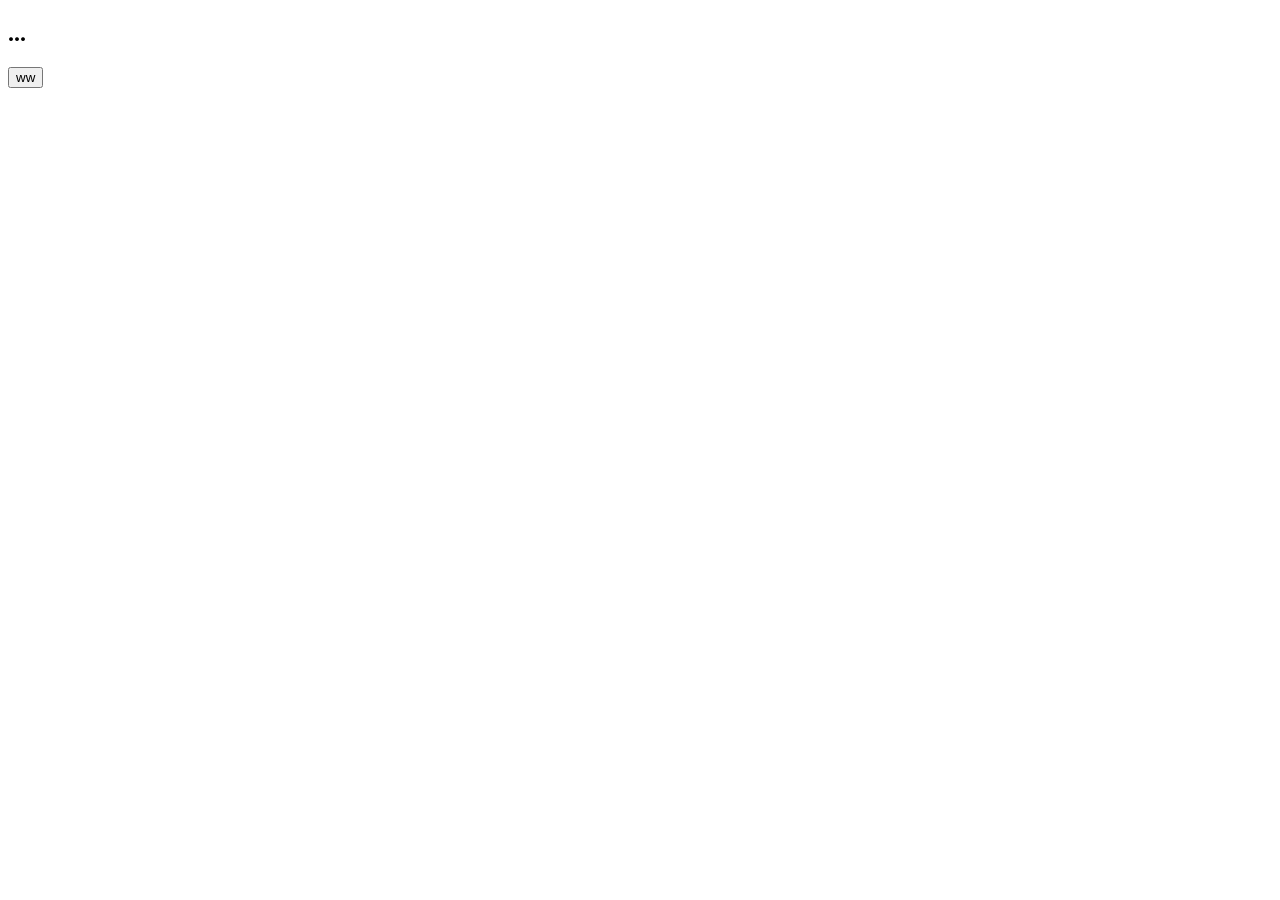
==== tpl/bs3/mid.html @ c3628996 "inital commit auth 1.1" ====
<!DOCTYPE html>
<html>
    <head>
        <script>
            function loadXMLDoc()
            {
                var xmlhttp;
                if (window.XMLHttpRequest)
                { // code for IE7+, Firefox, Chrome, Opera, Safari
                    xmlhttp = new XMLHttpRequest();
                }
                else
                { // code for IE6, IE5
                    xmlhttp = new ActiveXObject("Microsoft.XMLHTTP");
                }
                xmlhttp.onreadystatechange = function()
                {
                    if (xmlhttp.readyState == 4 && xmlhttp.status == 200)
                    {
                        document.getElementById("myDiv").innerHTML = xmlhttp.responseText;
                    }
                }
                xmlhttp.open("GET", "robots.txt", true);
                xmlhttp.send();
            }
        </script>
    </head>
    <body>
        <div id="myDiv"><h2>...</h2></div>
        <button type="button" onclick="loadXMLDoc()">ww</button>
    </body>
</html>
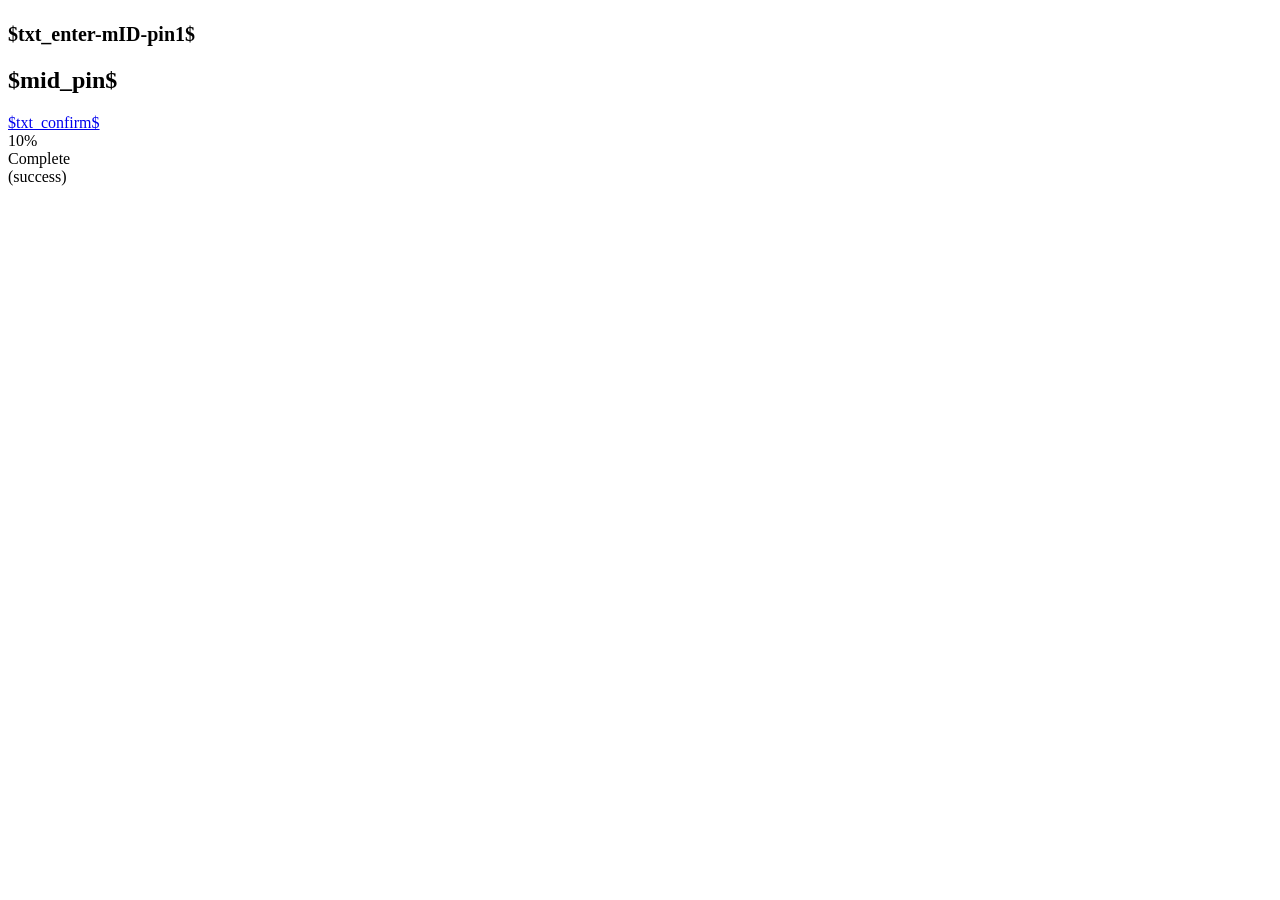
==== commit 3553f224: "order of things 09.09.2015" ====
--- a/tpl/bs3/mid.html
+++ b/tpl/bs3/mid.html
@@ -1,32 +1,36 @@
 <!DOCTYPE html>
-<html>
+<html lang="en">
     <head>
-        <script>
-            function loadXMLDoc()
-            {
-                var xmlhttp;
-                if (window.XMLHttpRequest)
-                { // code for IE7+, Firefox, Chrome, Opera, Safari
-                    xmlhttp = new XMLHttpRequest();
-                }
-                else
-                { // code for IE6, IE5
-                    xmlhttp = new ActiveXObject("Microsoft.XMLHTTP");
-                }
-                xmlhttp.onreadystatechange = function()
-                {
-                    if (xmlhttp.readyState == 4 && xmlhttp.status == 200)
-                    {
-                        document.getElementById("myDiv").innerHTML = xmlhttp.responseText;
-                    }
-                }
-                xmlhttp.open("GET", "robots.txt", true);
-                xmlhttp.send();
-            }
+        <meta charset="utf-8">
+        <meta name="viewport" content="width=device-width, initial-scale=1.0">
+
+	    <title>$txt_page_title$</title>
+
+        <link href="https://static.ttu.ee/auth/css/1.1/bootstrap.min.css" rel="stylesheet">
+        <link href="https://static.ttu.ee/portal/ext/font-awesome/4.3.0/css/font-awesome.min.css" rel="stylesheet" />
+        <link href="https://static.ttu.ee/auth/css/1.1/animate.min.css" rel="stylesheet">
+        <link href="https://static.ttu.ee/auth/css/1.1/toastr.min.css" rel="stylesheet"/>
+        <link href="https://auth-test.ttu.ee//css/1.1/style.css" rel="stylesheet">
+    </head>
+
+    <body class="gray-bg">
+        <div class="middle-box text-center loginscreen animated fadeInDown">
+            <div class="m-b">
+                <div id="logo-vertical-c" class="center-block"></div>
+            </div>
+            <div class="mid-message"><h2><small>$txt_enter-mID-pin1$</small></h2>
+                <h2><span class="mid-code"><strong>$mid_pin$</strong></span></h2>
+                <div id="mid-check"><a class="btn btn-default m-t" href="/$hashcode$/$lang$/$token$">$txt_confirm$</a></div>
+            </div>
+            <div class="progress progress-striped active m-t">
+                <div id="progress-bar" style="width: 0%" aria-valuemax="100" aria-valuemin="0" aria-valuenow="10" role="progressbar" class="progress-bar progress-bar-primary">
+                    <span class="sr-only">10% Complete (success)</span>
+                </div>
+            </div>
+        </div>
+        <script src="https://auth-test.ttu.ee/js/1.1/jquery-2.1.1.min.js">
         </script>
-    </head>
-    <body>
-        <div id="myDiv"><h2>...</h2></div>
-        <button type="button" onclick="loadXMLDoc()">ww</button>
+        <script src="https://auth-test.ttu.ee/js/1.1/mid_scripts.js">
+        </script>
     </body>
 </html>
